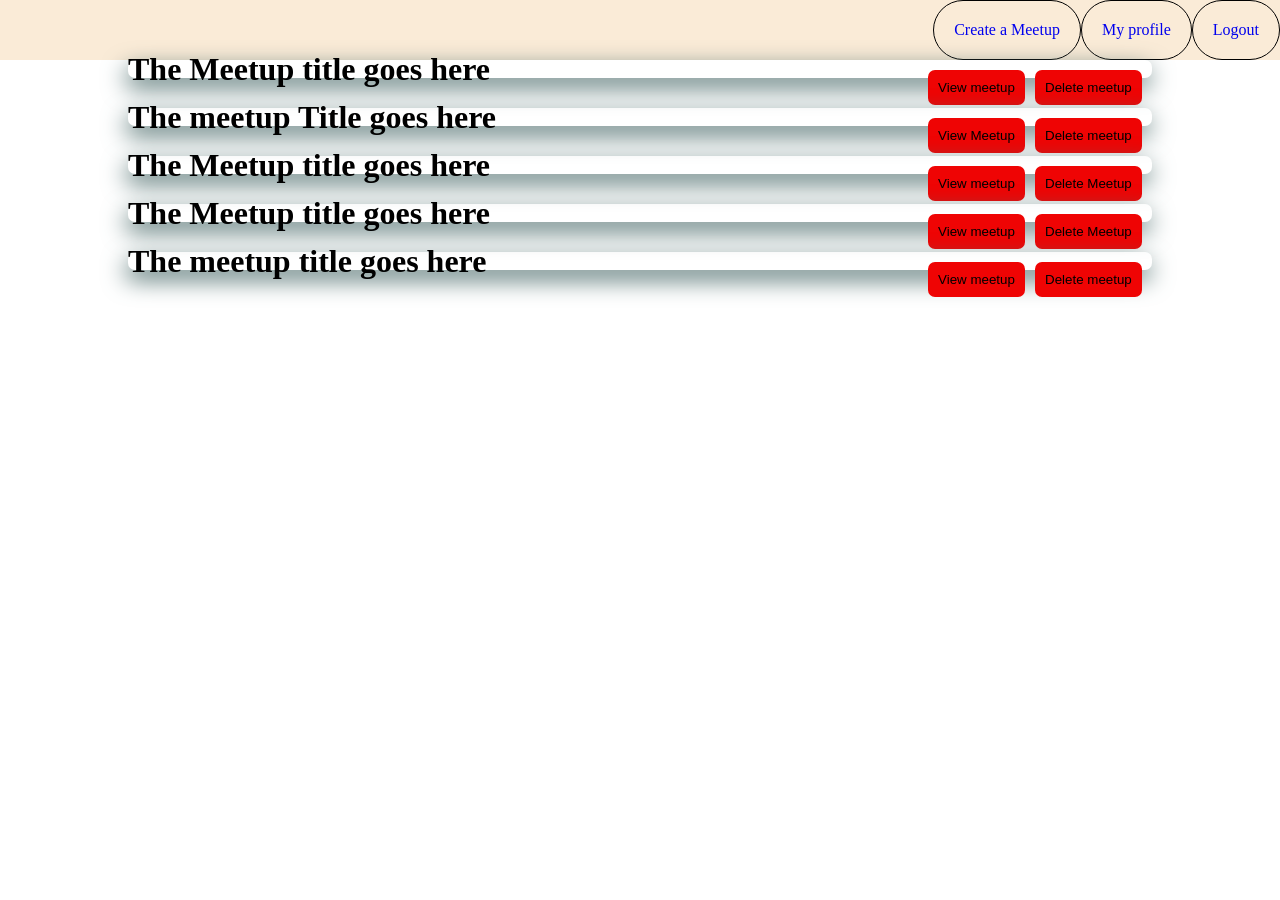
==== UI/viewmeetup.html @ 1d253f5b "[finishes #163008692] Linking done" ====
<!DOCTYPE html>
<html lang="en">
<head>
    <meta charset="UTF-8">
    <meta name="viewport" content="width=device-width, initial-scale=1.0">
    <meta http-equiv="X-UA-Compatible" content="ie=edge">
    <title>Document</title>

    <!--Link to the styles sheet-->
    <link rel="stylesheet" href="styles.css">
</head>
<body>

        <nav class="nav"> 
                <div class="header">
                    
                    <img src="Question.png" alt="">
                </div>
                <div>    
                        <a class="cma" href="index.html">Logout</a>
                        <a class="cma" href="numberpostcomm.html">My profile</a>
                        <a class="cma" href="createmeetup.html">Create a Meetup</a>
                </div>
                
        </nav>
    
        <div class="container clear" >
                <!--Meetup details willbe looped here-->
                <div class="containerinside">
                    <img src="default.jpg" alt="">
                    <h1>The Meetup title goes here</h1>
                    
                   <button class="close1"><a href="">Delete meetup</a></button> 
                   <button class="close1 close2"><a href="postquiz.html">View meetup</a></button> 

                </div>

                <div class="containerinside">
                        <img src="default.jpg" alt="">
                        <h1>The meetup Title goes here</h1>
                       <button class="close1"><a href="">Delete meetup</a></button> 
                       <button class="close1 close2"><a href="postquiz.html">View Meetup</a></button> 

                </div>

                <div class="containerinside">
                        <img src="default.jpg" alt="">
                        <h1>The Meetup title goes here</h1>
                       <button class="close1"><a href="">Delete Meetup</a></button> 
                       <button class="close1 close2"><a href="postquiz.html">View meetup</a></button> 

                </div>

                <div class="containerinside">
                            <img src="default.jpg" alt="">
                            <h1>The Meetup title goes here</h1>
                           <button class="close1"><a href="">Delete Meetup</a></button> 
                           <button class="close1 close2"><a href="postquiz.html">View meetup</a></button> 

                </div>
                <div class="containerinside">
                        <img src="default.jpg" alt="">
                        <h1>The meetup title goes here</h1>
                       <button class="close1"><a href="">Delete meetup</a></button> 
                       <button class="close1 close2"><a href="postquiz.html">View meetup</a></button> 

                </div>


        </div>
</body>
</html>
---- UI/styles.css ----
.loginform{
    width: 31%;
    padding: 60px 18px 40px 18px;
    margin: auto;
    margin-top: 69px;
    background-color: gray;
}

body{
    margin: 0;
}

.formtoright{
    width: 100%;
}

input{
    padding: 9px;
    margin: 15px 5px;
    border-radius: 23px;
    border: none;
    display: block;
    width: 86%;
}

.loginform button{
    padding: 9px;
    width: 80%;
    display: block;
    margin: auto;
    border-radius: 20px;
    background-color: #64d4cfcc;
    border: none;
    margin: 17px auto 10px auto;
}

.loginform legend{
    color: white;
    text-align: center;
}

.loginP{
    background: rgba(255, 255, 255, 0.35);
    border-radius: 3px;
    top: 10px;
    left: 0;
    right: 0;
    padding: 0 10px;
    bottom: 0;
}

.register{
    margin: auto !important;
    padding: 26px 18px 40px 18px !important;
    clear: both;
}
.register h1{
    margin: 0px;
    margin-bottom: 11px;
    color: wheat;
    text-align: center;
}

    
input[type="checkbox"]{
    display: inline;
    width: auto;
}

.nav{
    float: left;
    width: 100%;
    background-color: antiquewhite;
}

.dropbutton img{
    width: 54px;
    float: right;
}

footer{
    bottom: 0;
    position: fixed;
    text-align: center;
    width: 100%;
}
.homeimage{
    background-image: url('questioner1.jpg');
    background-repeat: no-repeat;
    background-position: center center;
    clear: both;
    min-height: 100vh;

}

.dropdown{
    position: relative;
    float: right;

}
.dropdownlist {
   display: none;
   position: absolute;
   min-width: 160px;
   right: 0;
   z-index: 1;
   box-shadow: 0px 8px 16px 0px rgba(0,0,0, 0.2)
}

.dropdownlist a {
    padding: 12px 16px;
    text-decoration: none;
    display: block;

}

.dropdownlist a:hover{
    background-color: antiquewhite;
    }

.show{
    display: block !important;

}

.dropbutton{
    padding: 0;
    border: none;
    background-color: inherit;
}

.signup{
    position: fixed;
    top: 0;
    bottom: 0;
    right: 0;
    left: 0;
    background: rgba(196, 188, 188, 0.5);
    z-index: 9999;
    opacity: 0;
    -webkit-transition: opacity 400ms ease-in;
    -moz-transition: opacity 400ms ease-in;
    transition: opacity 400ms ease-in;
    pointer-events: none;
      

}

.signup:target{
    opacity: 1;
    pointer-events: auto;

}

.close1{
    padding: 10px;
    background-color: white;
    border: none;
    border-radius: 7px;
    float: right;
    margin: 1% 1% auto auto;

}

.close1 a{
    text-decoration: none;
    color: black;

}

.header img{
    display: inline-block;
    height: 54px;
}

.header{
    float: left;
    display: inline;
}

.header h1{
    display: inline-block;
    margin: 0px;

}

.createmeetupbody{
    background-color: #f1f1f1;
}

.meetup{
    width: 80%;
    margin: auto;
    
}

.meetup select{
    width: 100%;
    margin: 16px 0;
    padding: 9px 0;
}


.meetup input{
    border-radius: 4px;
    width: 100%;
    padding: 9px 0;
}
        
.meetup textarea{
    width:100%;
    display: block;
    margin: 16px 0;
    
}

.meetup img{
    height: 200px;
    width: 100%;
}

.meetup h3{
    display: inline-block;
}
.meet-left{
    float: left;
    width: 49%;

}

.clear{
    clear: both;
}

.createmeetupbody header{
    margin: 20px;
    text-align: center;
    font-size: 20px;
    font-weight: bolder;
}

.meetup button{
    float: right;
    padding: 9px 12px;
    background-color: darkseagreen;
    border-radius: 5px;
}

.containerinside{
    position: relative;
    margin: 30px auto;
    width: 80%;
    border-radius: 7px;
    box-shadow: -2px 9px 25px #4b6b6a;

}

.containerinside h1{
    display: inline;
    margin: 0px;
    position: absolute;
    top: 50%;
    transform: translate(0, -50%);
}

.containerinside img{
    width: 16%;
    display: inline;
}

.containerinside button{
    background-color: #ef0404;
    float: right;
}

.meetupz{
    margin: auto;
    display: table;
    padding: 20px;
}

.inpost{
    width: 80%;
    background-color: blanchedalmond;
    position: absolute;
    margin: auto;
    left: 0;
    right: 0;
    height: 100vh;
}

.none{
    display: none;
}

.posted-quiz{
    overflow: hidden;
}

.posted-quiz img{
    width: 45px;
    height: 45px;
}
.posted-quiz a{
   display: inline-block;
   margin: 0 15px;

}

.mr-right{
    float: right;
}

.inlineparagraph p{
    display: inline;
}

.mr-left{
    float: left;
}

#comm{
    float: left;
    background-color: azure;
}

.upcmeetups{
    float: right;
    background-color: wheat;
    margin: 6px;
    height: 20vh;
    border-radius: 10px;
    padding: 14px 10px;
}

.questions{
    width: 56%;
}

ft-reset-password-162984182
.resetclass{
    clear: both;
    margin: auto;
    width: 60%;
}
#reset{
    top: 50%;
}

.resetclass input{
    border: 1px solid green;
}

.subbutton{
    width: 89%;
    border-radius: 40px;
    background-color: burlywood;
    box-shadow: 3px 4px 8px black;
}
.profile img{
    width:100%;
}

.profile{
    width: 76%;
    margin: auto;
}

#count{
    width: 100%;
    margin: auto;
    width: fit-content;
}

.count{
    display: inline-block;
    padding: 9px 25px;
    border-radius: 4px;
    border: 1px solid black;    
}

.quizlist{
    list-style-type: none;
}

.quizlist li{
    padding: 19px;
    margin: 21px 1px;
    border-radius: 5px;
    box-shadow: 0px 2px 18px -1px black;
}

.quizlist li:hover{
    background-color: #dadae6;
}

.quizcount{
    background-color: cadetblue;
}

.commentcount{
    background-color: darkkhaki;
}

.usercommpostno{
    width: 80%;
    margin: auto;
}

.cma{
    float: right;
    padding: 20px;
    text-decoration: none;
    border: 1px solid black;
    border-radius: 45px;
}













@media only screen and (max-width: 600px) {
    .loginform{
        width: 100%;
        background: none;
        padding: 0;
        
    }


  }
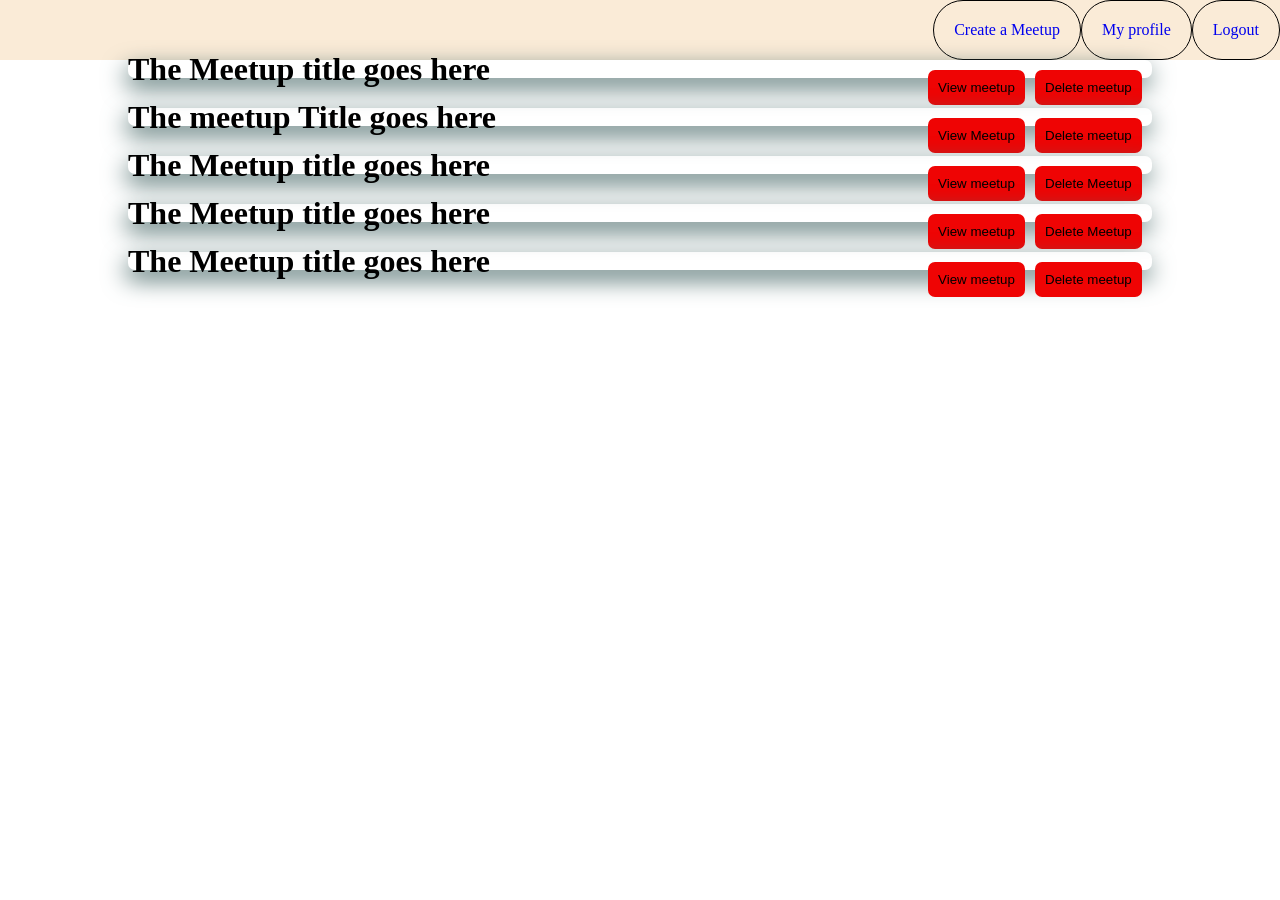
==== commit 52a79448: "[finishes #162983250] number posted commented done" ====
--- a/UI/viewmeetup.html
+++ b/UI/viewmeetup.html
@@ -60,7 +60,7 @@
                 </div>
                 <div class="containerinside">
                         <img src="default.jpg" alt="">
-                        <h1>The meetup title goes here</h1>
+                        <h1>The Meetup title goes here</h1>
                        <button class="close1"><a href="">Delete meetup</a></button> 
                        <button class="close1 close2"><a href="postquiz.html">View meetup</a></button> 
 
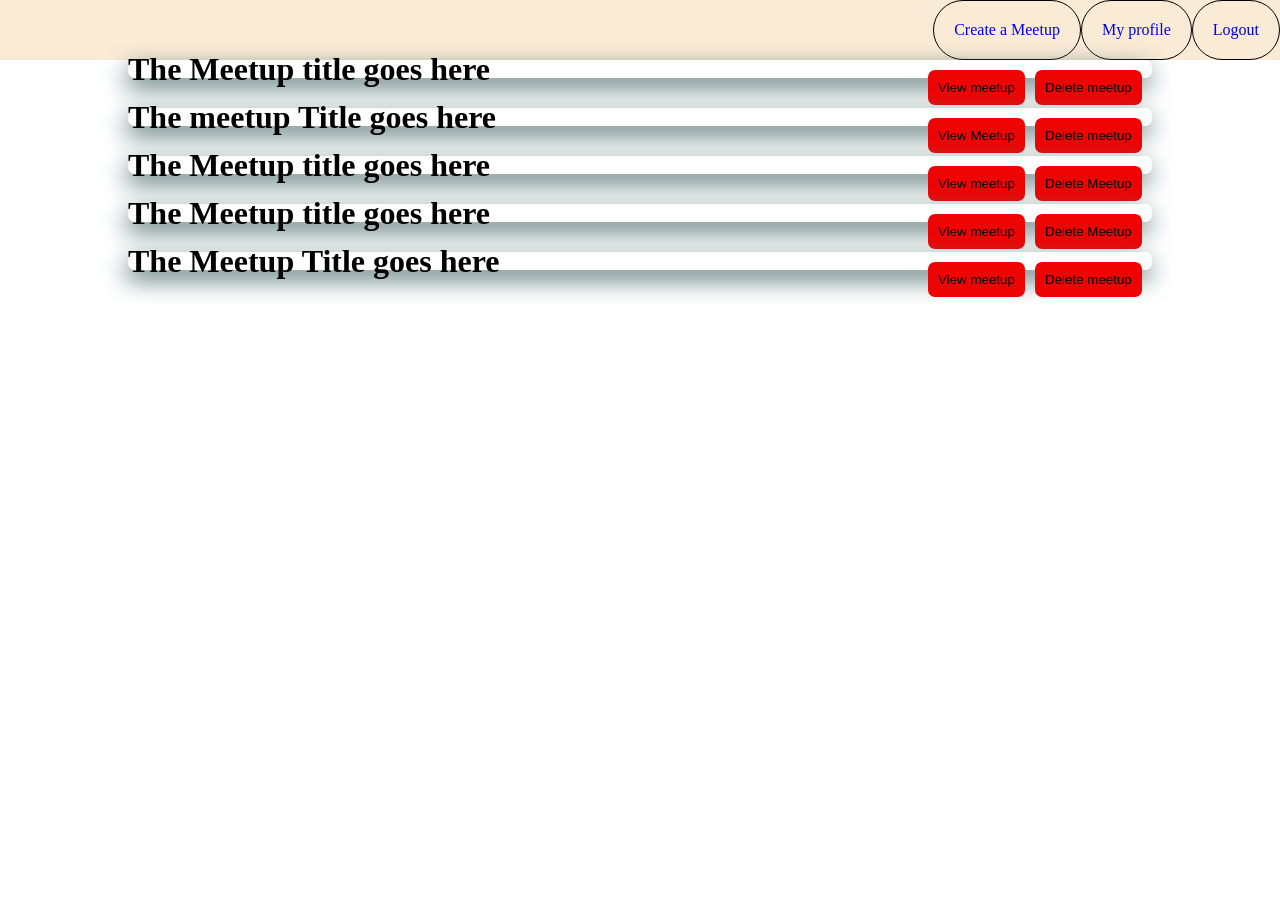
==== commit a770ed9d: "[finishes #162983518] comments section done" ====
--- a/UI/viewmeetup.html
+++ b/UI/viewmeetup.html
@@ -60,7 +60,7 @@
                 </div>
                 <div class="containerinside">
                         <img src="default.jpg" alt="">
-                        <h1>The Meetup title goes here</h1>
+                        <h1>The Meetup Title goes here</h1>
                        <button class="close1"><a href="">Delete meetup</a></button> 
                        <button class="close1 close2"><a href="postquiz.html">View meetup</a></button> 
 
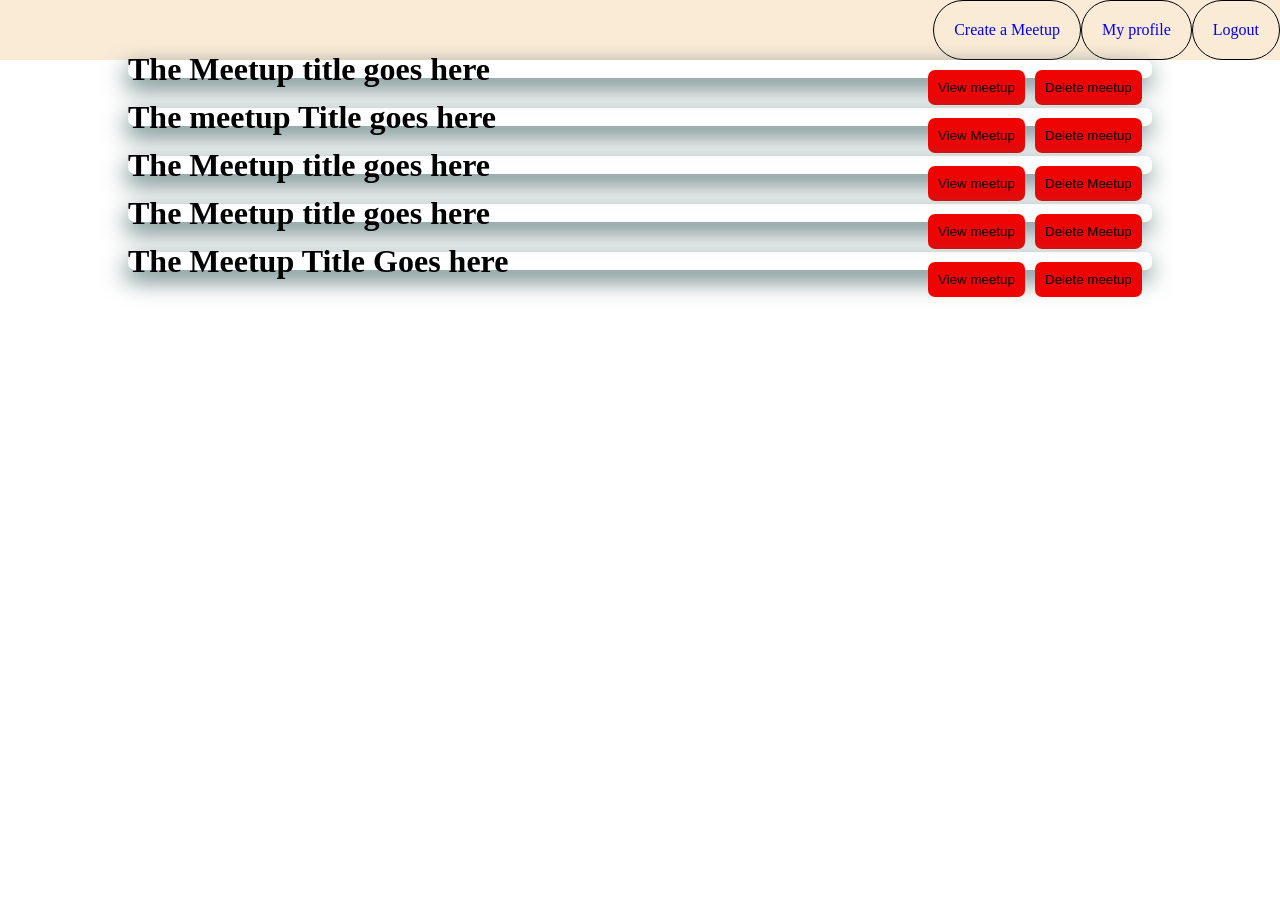
==== commit 0779eb6b: "[finishes #162982787] comments to quiz done" ====
--- a/UI/viewmeetup.html
+++ b/UI/viewmeetup.html
@@ -60,7 +60,7 @@
                 </div>
                 <div class="containerinside">
                         <img src="default.jpg" alt="">
-                        <h1>The Meetup Title goes here</h1>
+                        <h1>The Meetup Title Goes here</h1>
                        <button class="close1"><a href="">Delete meetup</a></button> 
                        <button class="close1 close2"><a href="postquiz.html">View meetup</a></button> 
 
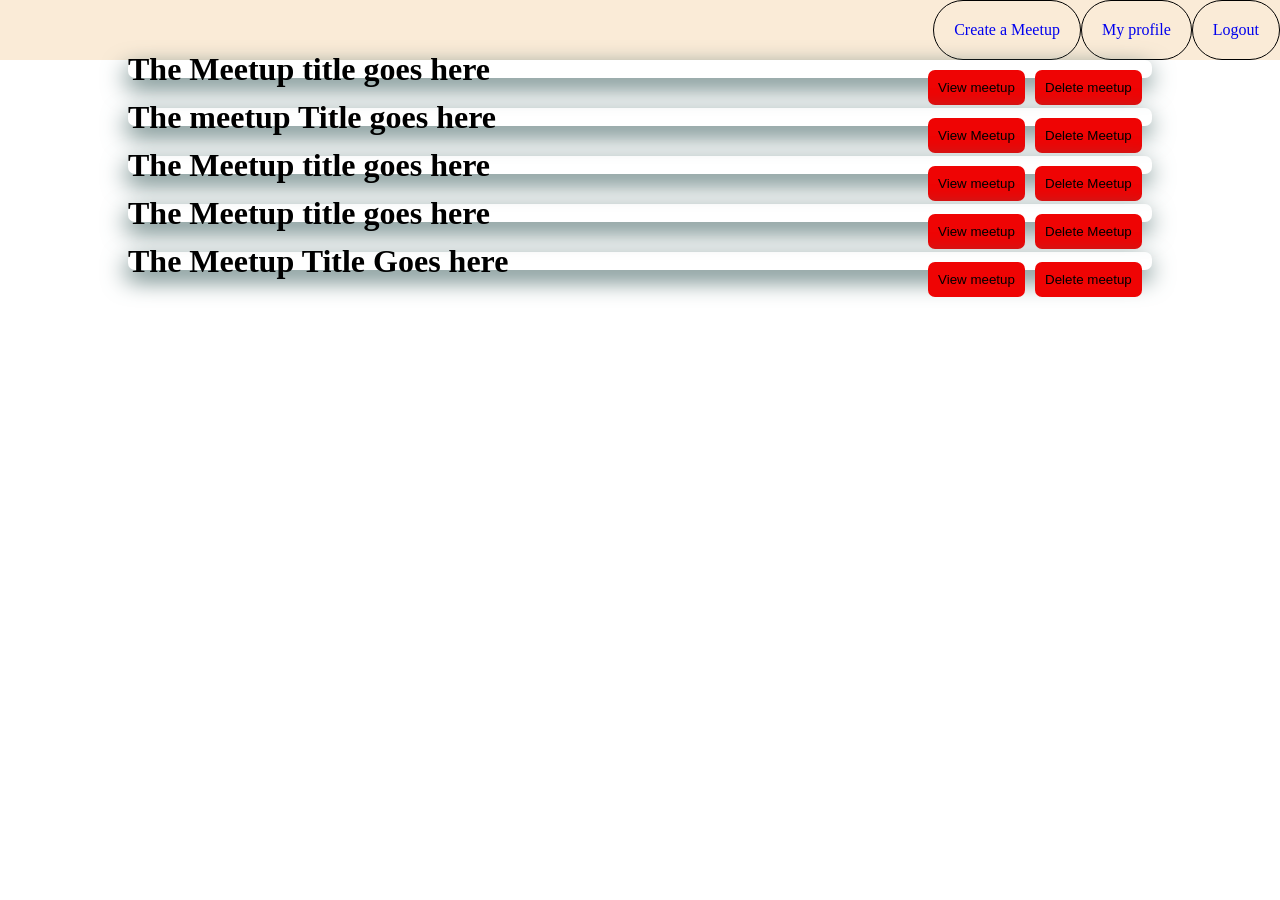
==== commit 29dd1f65: "[finishes #162982509] Upvote Downvote done" ====
--- a/UI/viewmeetup.html
+++ b/UI/viewmeetup.html
@@ -38,7 +38,7 @@
                 <div class="containerinside">
                         <img src="default.jpg" alt="">
                         <h1>The meetup Title goes here</h1>
-                       <button class="close1"><a href="">Delete meetup</a></button> 
+                       <button class="close1"><a href="">Delete Meetup</a></button> 
                        <button class="close1 close2"><a href="postquiz.html">View Meetup</a></button> 
 
                 </div>
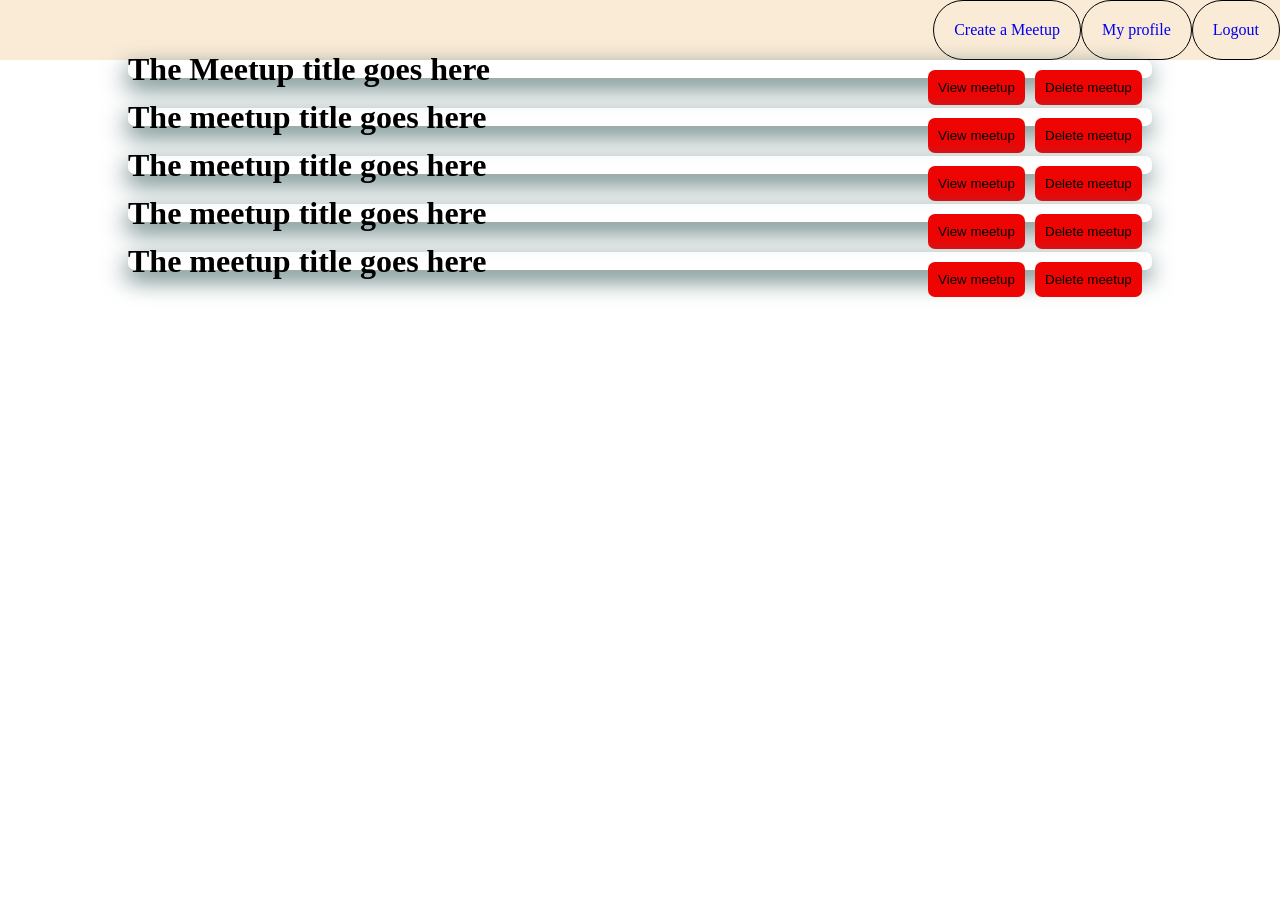
==== commit cd921734: "Merge pull request #17 from njati/ft-add-logout-button-163015144 #163015144 Added a logout button an" ====
--- a/UI/viewmeetup.html
+++ b/UI/viewmeetup.html
@@ -37,30 +37,30 @@
 
                 <div class="containerinside">
                         <img src="default.jpg" alt="">
-                        <h1>The meetup Title goes here</h1>
-                       <button class="close1"><a href="">Delete Meetup</a></button> 
-                       <button class="close1 close2"><a href="postquiz.html">View Meetup</a></button> 
+                        <h1>The meetup title goes here</h1>
+                       <button class="close1"><a href="">Delete meetup</a></button> 
+                       <button class="close1 close2"><a href="postquiz.html">View meetup</a></button> 
 
                 </div>
 
                 <div class="containerinside">
                         <img src="default.jpg" alt="">
-                        <h1>The Meetup title goes here</h1>
-                       <button class="close1"><a href="">Delete Meetup</a></button> 
+                        <h1>The meetup title goes here</h1>
+                       <button class="close1"><a href="">Delete meetup</a></button> 
                        <button class="close1 close2"><a href="postquiz.html">View meetup</a></button> 
 
                 </div>
 
                 <div class="containerinside">
                             <img src="default.jpg" alt="">
-                            <h1>The Meetup title goes here</h1>
-                           <button class="close1"><a href="">Delete Meetup</a></button> 
+                            <h1>The meetup title goes here</h1>
+                           <button class="close1"><a href="">Delete meetup</a></button> 
                            <button class="close1 close2"><a href="postquiz.html">View meetup</a></button> 
 
                 </div>
                 <div class="containerinside">
                         <img src="default.jpg" alt="">
-                        <h1>The Meetup Title Goes here</h1>
+                        <h1>The meetup title goes here</h1>
                        <button class="close1"><a href="">Delete meetup</a></button> 
                        <button class="close1 close2"><a href="postquiz.html">View meetup</a></button> 
 
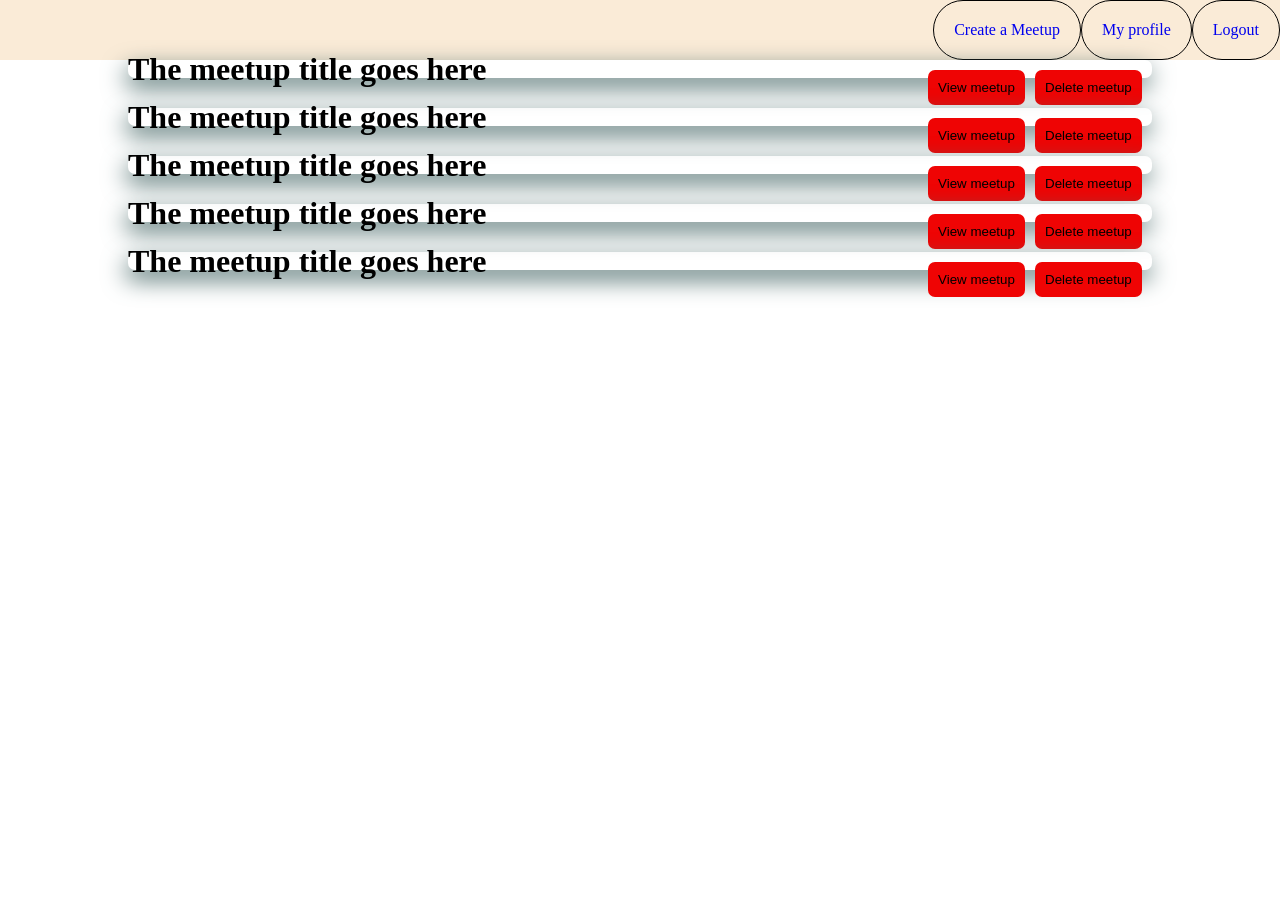
==== commit dc4cc160: "Revert "#163015144 Added a logout button and some styles"" ====
--- a/UI/viewmeetup.html
+++ b/UI/viewmeetup.html
@@ -28,7 +28,7 @@
                 <!--Meetup details willbe looped here-->
                 <div class="containerinside">
                     <img src="default.jpg" alt="">
-                    <h1>The Meetup title goes here</h1>
+                    <h1>The meetup title goes here</h1>
                     
                    <button class="close1"><a href="">Delete meetup</a></button> 
                    <button class="close1 close2"><a href="postquiz.html">View meetup</a></button> 
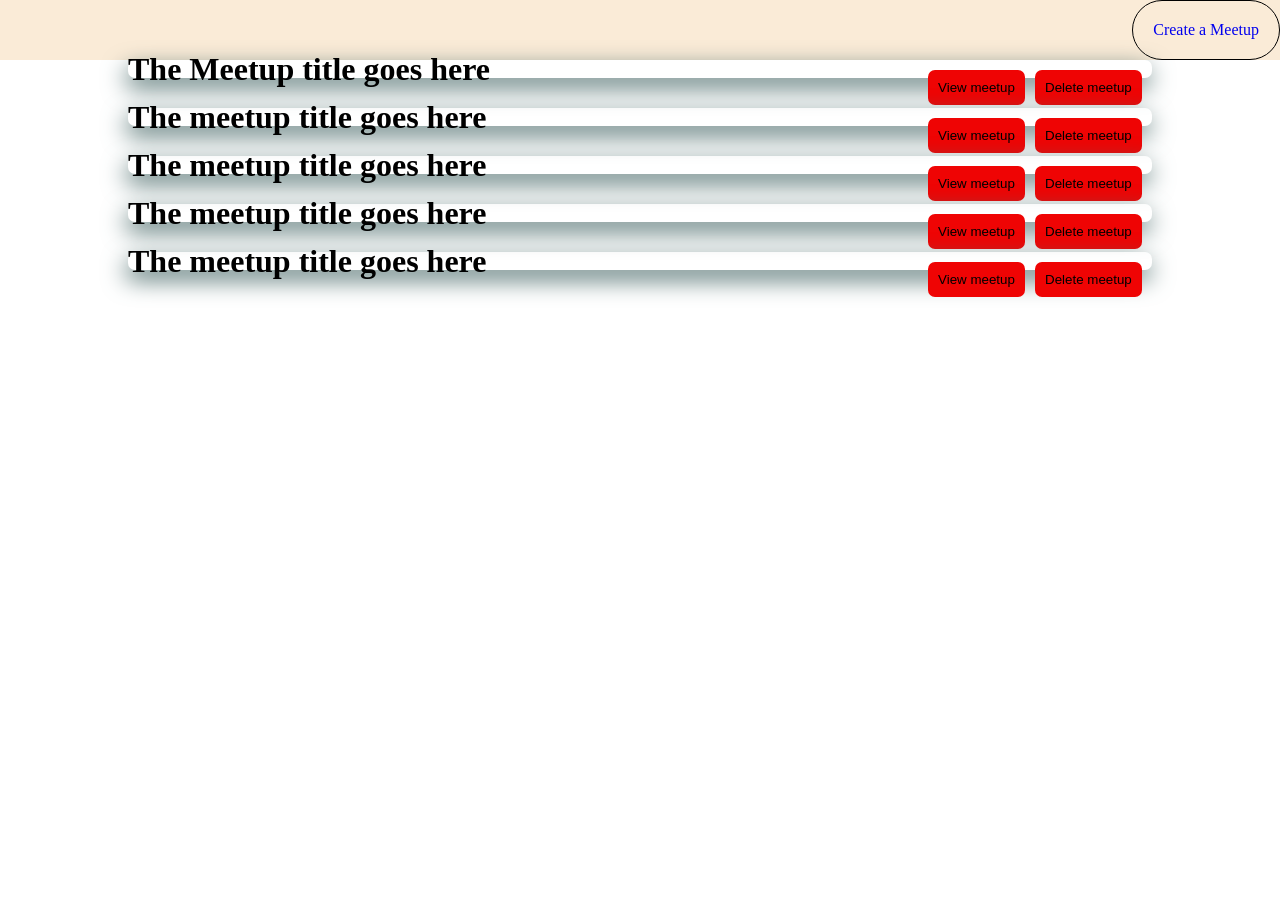
==== commit 1a0d151c: "Merge 84da4b07331721e458703de262bdf4ae7eb0b45b into cd921734efa41d2beeb88b2ed1f7a62d72da69db" ====
--- a/UI/viewmeetup.html
+++ b/UI/viewmeetup.html
@@ -16,9 +16,7 @@
                     
                     <img src="Question.png" alt="">
                 </div>
-                <div>    
-                        <a class="cma" href="index.html">Logout</a>
-                        <a class="cma" href="numberpostcomm.html">My profile</a>
+                <div>
                         <a class="cma" href="createmeetup.html">Create a Meetup</a>
                 </div>
                 
@@ -28,10 +26,10 @@
                 <!--Meetup details willbe looped here-->
                 <div class="containerinside">
                     <img src="default.jpg" alt="">
-                    <h1>The meetup title goes here</h1>
+                    <h1>The Meetup title goes here</h1>
                     
                    <button class="close1"><a href="">Delete meetup</a></button> 
-                   <button class="close1 close2"><a href="postquiz.html">View meetup</a></button> 
+                   <button class="close1"><a href="postquiz.html">View meetup</a></button> 
 
                 </div>
 
@@ -39,7 +37,7 @@
                         <img src="default.jpg" alt="">
                         <h1>The meetup title goes here</h1>
                        <button class="close1"><a href="">Delete meetup</a></button> 
-                       <button class="close1 close2"><a href="postquiz.html">View meetup</a></button> 
+                       <button class="close1"><a href="postquiz.html">View meetup</a></button> 
 
                 </div>
 
@@ -47,7 +45,7 @@
                         <img src="default.jpg" alt="">
                         <h1>The meetup title goes here</h1>
                        <button class="close1"><a href="">Delete meetup</a></button> 
-                       <button class="close1 close2"><a href="postquiz.html">View meetup</a></button> 
+                       <button class="close1"><a href="postquiz.html">View meetup</a></button> 
 
                 </div>
 
@@ -55,14 +53,14 @@
                             <img src="default.jpg" alt="">
                             <h1>The meetup title goes here</h1>
                            <button class="close1"><a href="">Delete meetup</a></button> 
-                           <button class="close1 close2"><a href="postquiz.html">View meetup</a></button> 
+                           <button class="close1"><a href="postquiz.html">View meetup</a></button> 
 
                 </div>
                 <div class="containerinside">
                         <img src="default.jpg" alt="">
                         <h1>The meetup title goes here</h1>
                        <button class="close1"><a href="">Delete meetup</a></button> 
-                       <button class="close1 close2"><a href="postquiz.html">View meetup</a></button> 
+                       <button class="close1"><a href="postquiz.html">View meetup</a></button> 
 
                 </div>
 
